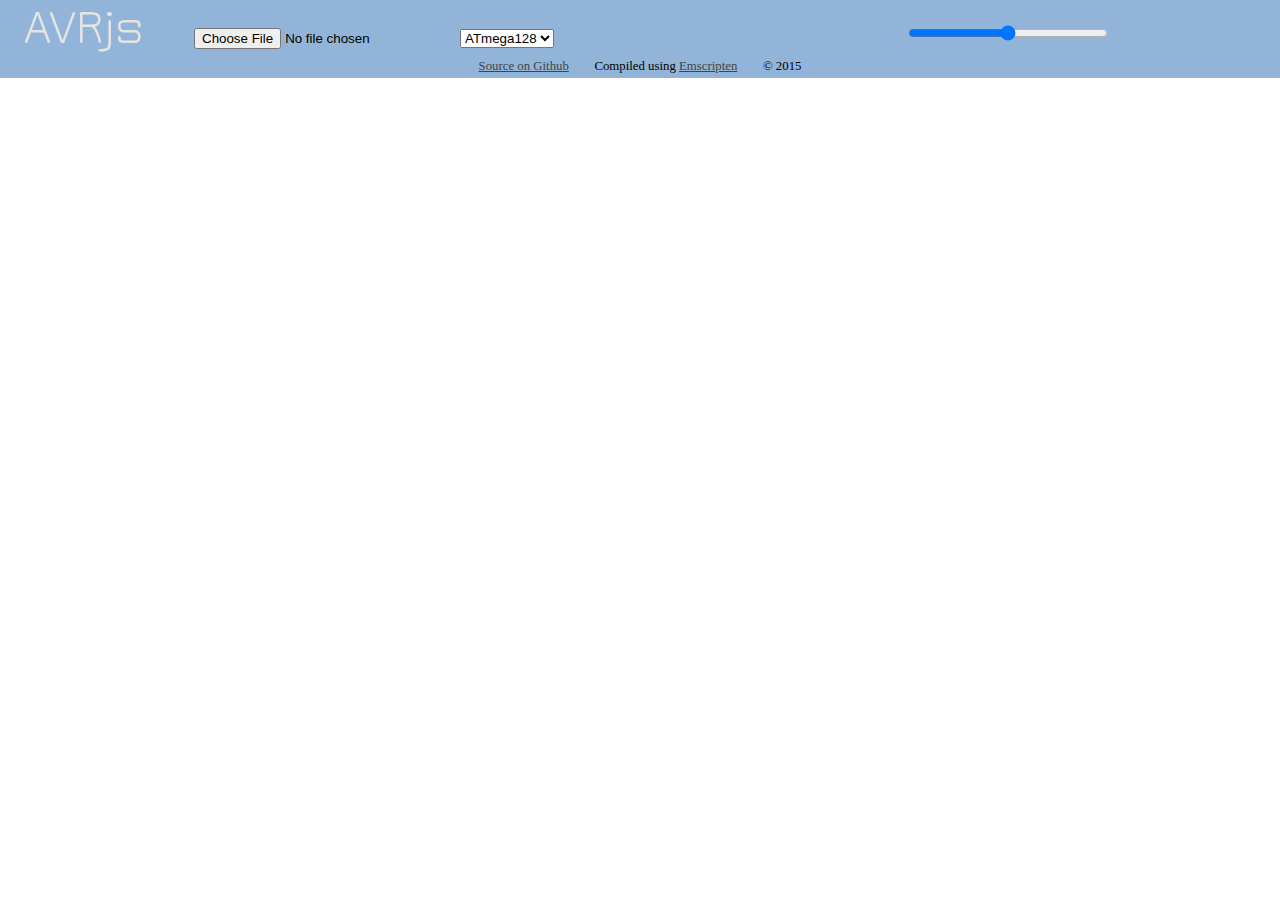
==== index.html @ 172a178e "initial commit" ====
<!DOCTYPE html>
<head>
  <meta charset="UTF-8">
  <title>AVRjs</title>
  <meta name="description" content="AVRjs - A JavaScript AVR simulator"/>
  <link rel="stylesheet" href="fonts/j-regular.css" type="text/css" charset="utf-8" />
  <link rel="stylesheet" href="css/main.css" type="text/css" charset="utf-8" />
</head>
<body style="margin:0; padding:0; height:100%; overflow:hidden;">
<div id="contenteditable" contenteditable style="display:none"></div>
<div id="nav_bar" style="width:100%; background-color:#92b4d8; font-family:j-book; font-size:50px;">
    <div id="logo" style="color:#E4E4E4; float:left; margin-left:24px; margin-right:50px; -moz-user-select:none; -khtml-user-select:none; -webkit-user-select:none; -o-user-select:none;">AVRjs</div>
    <input type="file" id="bin_file"/>
    <select id="device_select">
      <option value="atmega128">ATmega128</option>
      <option value="attiny1634">ATtiny1634</option>
    </select>
    <input type="button" id="btn_load" value="Load" onclick="load();" style="display:none;">
    <input type="button" id="btn_run" value="Stop" onclick="run_stop();" style="display:none;">

    <div id="freq" style='width:150px; color:#E4E4E4; font-size:20px; float:right; margin-left:20px; margin-top:20px;'></div>
    <input id="speed_slider" type="range" onchange="set_speed(this.value)" style="width:200px; float:right; margin-top:25px;"/>
</div>
<div id="u0_term" style="outline:none;"></div>

<div id="footer" style="width:100%; text-align:center; margin-top:0; margin-bottom:0px; padding-bottom:4px; padding-top:4px; width:100%; background-color:#92b4d8; font-size:80%;">
    <a href="https://github.com/avrjs/avrjs">Source on Github</a>
    &nbsp;&nbsp;&nbsp;&nbsp;&nbsp;&nbsp;
    Compiled using <a href="https://github.com/kripken/emscripten">Emscripten</a>
    &nbsp;&nbsp;&nbsp;&nbsp;&nbsp;&nbsp;
    &#169; 2015
</div>

<script src="avrjs/atmega128.js"></script>
<script src="avrjs/attiny1634.js"></script>
<script src="ihex.js"></script>
<script src="https://code.jquery.com/jquery-1.9.1.js"></script>
<script src="term/term.js"></script>
<script src="main.js"></script>
<script src="swavr.js"></script>
</body>
---- fonts/j-regular.css ----
/* Generated by Font Squirrel (http://www.fontsquirrel.com) on April 21, 2015 */



@font-face {
    font-family: 'j-book';
    src: url('j-regular.eot');
    src: url('j-regular.eot?#iefix') format('embedded-opentype'),
         url('j-regular.woff2') format('woff2'),
         url('j-regular.woff') format('woff'),
         url('j-regular.ttf') format('truetype'),
         url('j-regular.svg') format('svg');
    font-weight: normal;
    font-style: normal;

}
---- css/main.css ----
a:link, a:visited {
    color: #444444;
    text-decoration: underline;
}

a:link:active, a:visited:active {
    color: #941214;
}
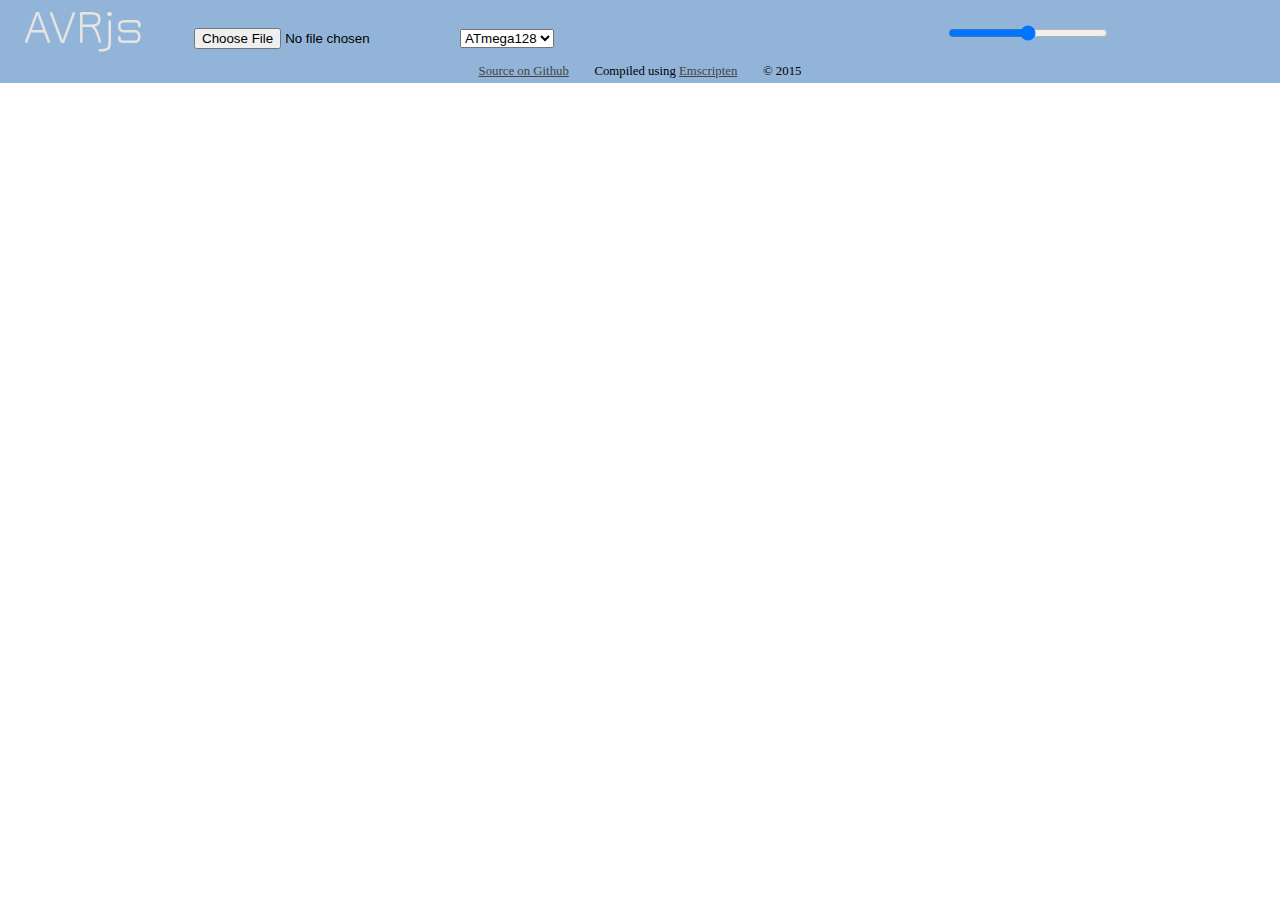
==== commit 01ab8823: "general tidy up" ====
--- a/index.html
+++ b/index.html
@@ -1,30 +1,30 @@
 <!DOCTYPE html>
+<HTML>
 <head>
   <meta charset="UTF-8">
   <title>AVRjs</title>
   <meta name="description" content="AVRjs - A JavaScript AVR simulator"/>
-  <link rel="stylesheet" href="fonts/j-regular.css" type="text/css" charset="utf-8" />
-  <link rel="stylesheet" href="css/main.css" type="text/css" charset="utf-8" />
+  <link rel="stylesheet" href="fonts/j-regular.css" type="text/css"/>
+  <link rel="stylesheet" href="css/main.css" type="text/css"/>
 </head>
 <body style="margin:0; padding:0; height:100%; overflow:hidden;">
-<div id="contenteditable" contenteditable style="display:none"></div>
-<div id="nav_bar" style="width:100%; background-color:#92b4d8; font-family:j-book; font-size:50px;">
+<div id="nav_bar" style="width:100%; overflow:auto; height:60px; background-color:#92b4d8; font-family:j-book; font-size:50px;">
     <div id="logo" style="color:#E4E4E4; float:left; margin-left:24px; margin-right:50px; -moz-user-select:none; -khtml-user-select:none; -webkit-user-select:none; -o-user-select:none;">AVRjs</div>
     <input type="file" id="bin_file"/>
-    <select id="device_select">
-      <option value="atmega128">ATmega128</option>
+    <select id="device_select" tabindex="2">
+      <option value="atmega128" selected>ATmega128</option>
       <option value="attiny1634">ATtiny1634</option>
     </select>
     <input type="button" id="btn_load" value="Load" onclick="load();" style="display:none;">
     <input type="button" id="btn_run" value="Stop" onclick="run_stop();" style="display:none;">
 
-    <div id="freq" style='width:150px; color:#E4E4E4; font-size:20px; float:right; margin-left:20px; margin-top:20px;'></div>
-    <input id="speed_slider" type="range" onchange="set_speed(this.value)" style="width:200px; float:right; margin-top:25px;"/>
+    <div id="freq" style="width:150px; color:#E4E4E4; font-size:20px; float:right; margin-left:20px; margin-top:20px;"></div>
+    <input id="speed_slider" type="range" onchange="set_speed(this.value)" style="width:160px; float:right; margin-top:25px;"/>
 </div>
 <div id="u0_term" style="outline:none;"></div>
 
 <div id="footer" style="width:100%; text-align:center; margin-top:0; margin-bottom:0px; padding-bottom:4px; padding-top:4px; width:100%; background-color:#92b4d8; font-size:80%;">
-    <a href="https://github.com/avrjs/avrjs">Source on Github</a>
+    <a href="https://github.com/avrjs">Source on Github</a>
     &nbsp;&nbsp;&nbsp;&nbsp;&nbsp;&nbsp;
     Compiled using <a href="https://github.com/kripken/emscripten">Emscripten</a>
     &nbsp;&nbsp;&nbsp;&nbsp;&nbsp;&nbsp;
@@ -39,3 +39,4 @@
 <script src="main.js"></script>
 <script src="swavr.js"></script>
 </body>
+</HTML>
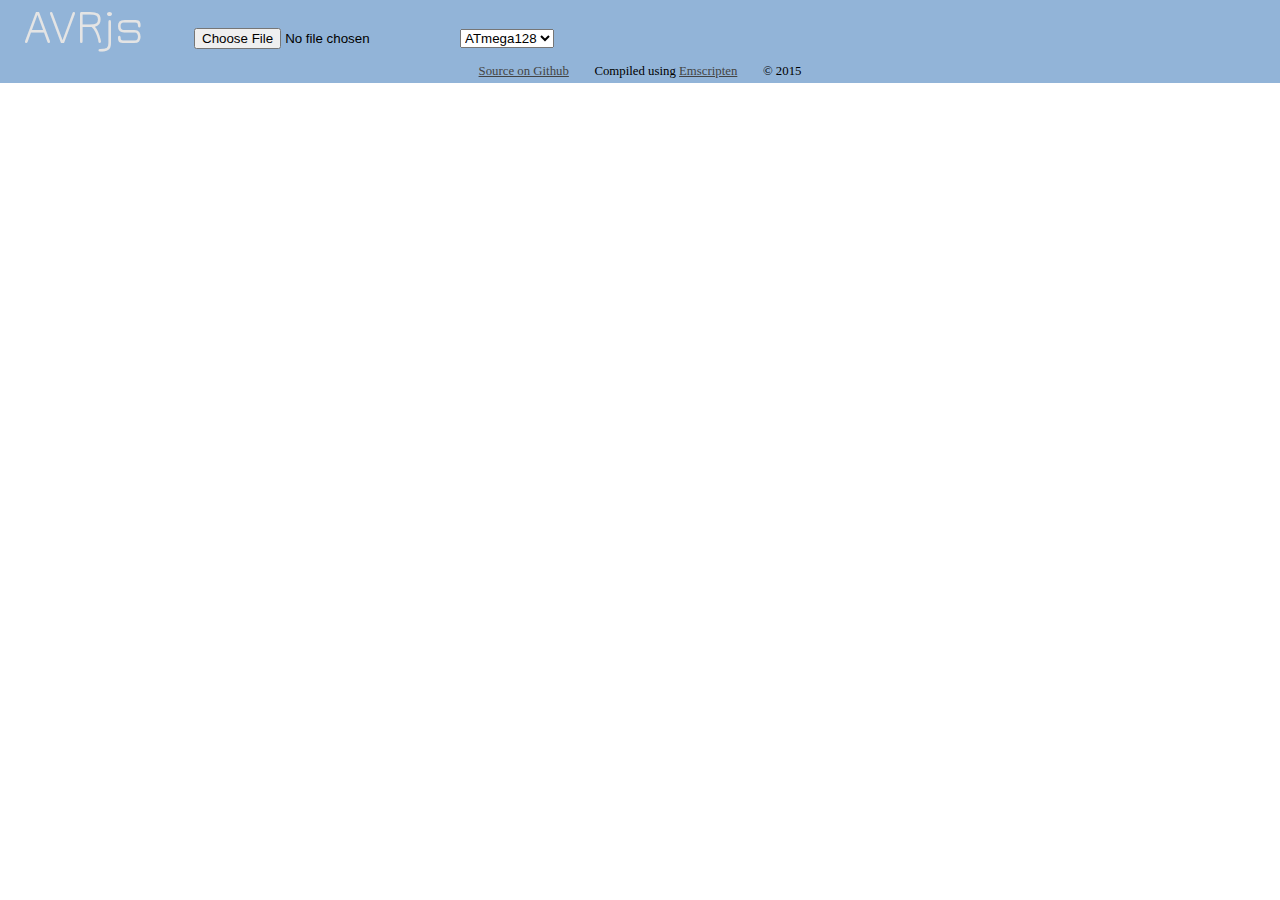
==== commit 7f900d31: "added basic sleep functionality to the atmega128, just idle mode, and no enable yet" ====
--- a/index.html
+++ b/index.html
@@ -18,15 +18,14 @@
     <input type="button" id="btn_load" value="Load" onclick="load();" style="display:none;">
     <input type="button" id="btn_run" value="Stop" onclick="run_stop();" style="display:none;">
 
-    <div id="freq" style="width:150px; color:#E4E4E4; font-size:20px; float:right; margin-left:20px; margin-top:20px;"></div>
-    <input id="speed_slider" type="range" onchange="set_speed(this.value)" style="width:160px; float:right; margin-top:25px;"/>
+    <div id="freq" style="display:none; width:150px; color:#E4E4E4; font-size:20px; float:right; margin-left:20px; margin-top:20px;"></div>
 </div>
 <div id="u0_term" style="outline:none;"></div>
 
 <div id="footer" style="width:100%; text-align:center; margin-top:0; margin-bottom:0px; padding-bottom:4px; padding-top:4px; width:100%; background-color:#92b4d8; font-size:80%;">
-    <a href="https://github.com/avrjs">Source on Github</a>
+    <a href="https://github.com/avrjs" target="_blank">Source on Github</a>
     &nbsp;&nbsp;&nbsp;&nbsp;&nbsp;&nbsp;
-    Compiled using <a href="https://github.com/kripken/emscripten">Emscripten</a>
+    Compiled using <a href="https://github.com/kripken/emscripten" target="_blank">Emscripten</a>
     &nbsp;&nbsp;&nbsp;&nbsp;&nbsp;&nbsp;
     &#169; 2015
 </div>
